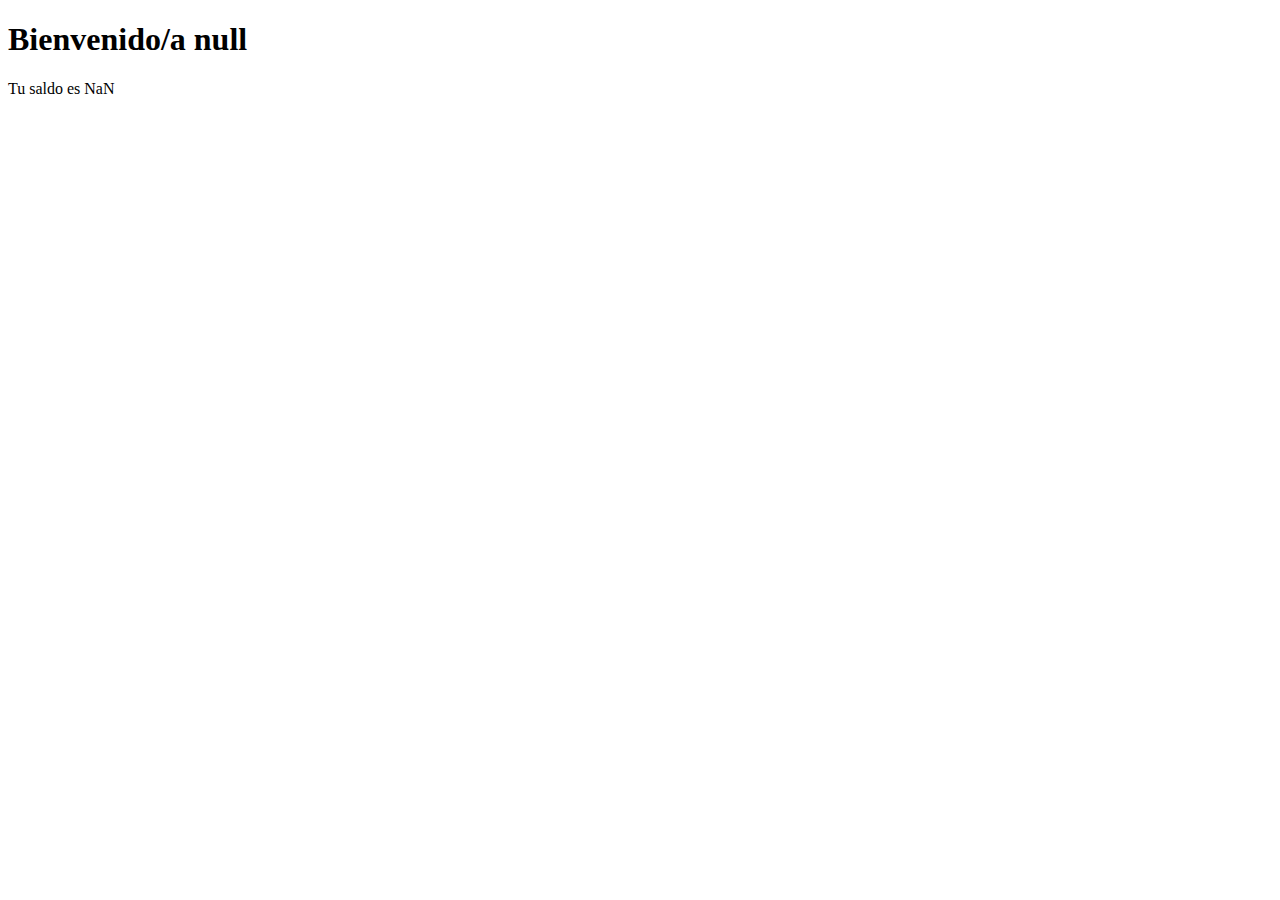
==== index.html @ 1b0e47ba "feat: Login funcional añadido" ====
<!DOCTYPE html>
<html lang="es">
<head>
    <meta charset="UTF-8">
    <meta http-equiv="X-UA-Compatible" content="IE=edge">
    <meta name="viewport" content="width=device-width, initial-scale=1.0">
    <link rel="stylesheet" href="./css/style.css">
    <title>Banca en línea</title>
</head>
<body>
    <h1 id="bienvenida">Bienvenido/a</h1>
    <p id="tuSaldo">Tu saldo es</p>
    <script src="./js/index.js"></script>
</body>
</html>
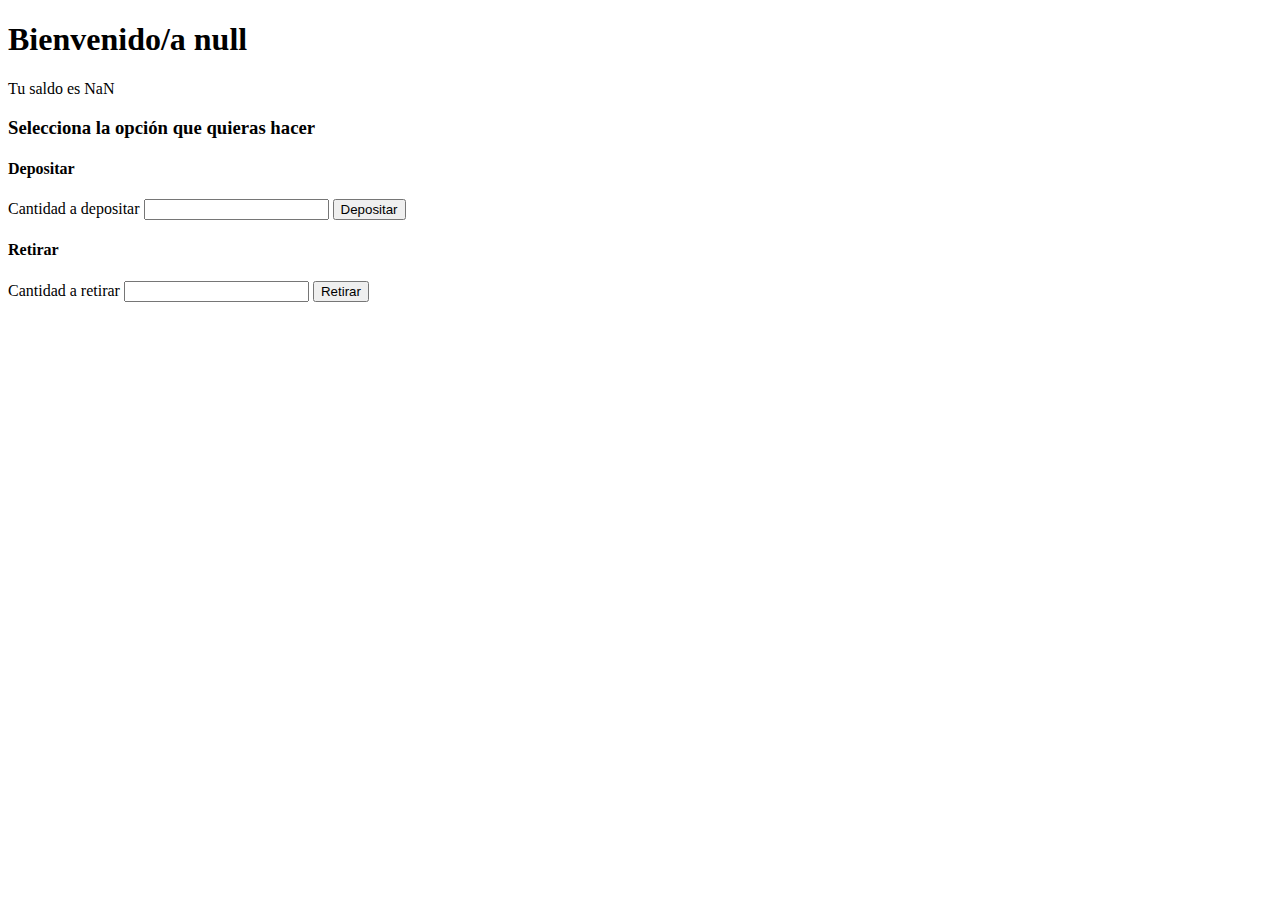
==== commit a0ad2f1f: "feat: Función depósitos añadida" ====
--- a/index.html
+++ b/index.html
@@ -10,6 +10,16 @@
 <body>
     <h1 id="bienvenida">Bienvenido/a</h1>
     <p id="tuSaldo">Tu saldo es</p>
+    <h3>Selecciona la opción que quieras hacer</h3>
+    <h4>Depositar</h4>
+    <label for="deposito">Cantidad a depositar</label>
+    <input type="number" id="deposito">
+    <button id="depositar">Depositar</button>
+    <h4>Retirar</h4>
+    <label for="retiro">Cantidad a retirar</label>
+    <input type="number" id="retiro">
+    <button id="retirar">Retirar</button>
+    
     <script src="./js/index.js"></script>
 </body>
 </html>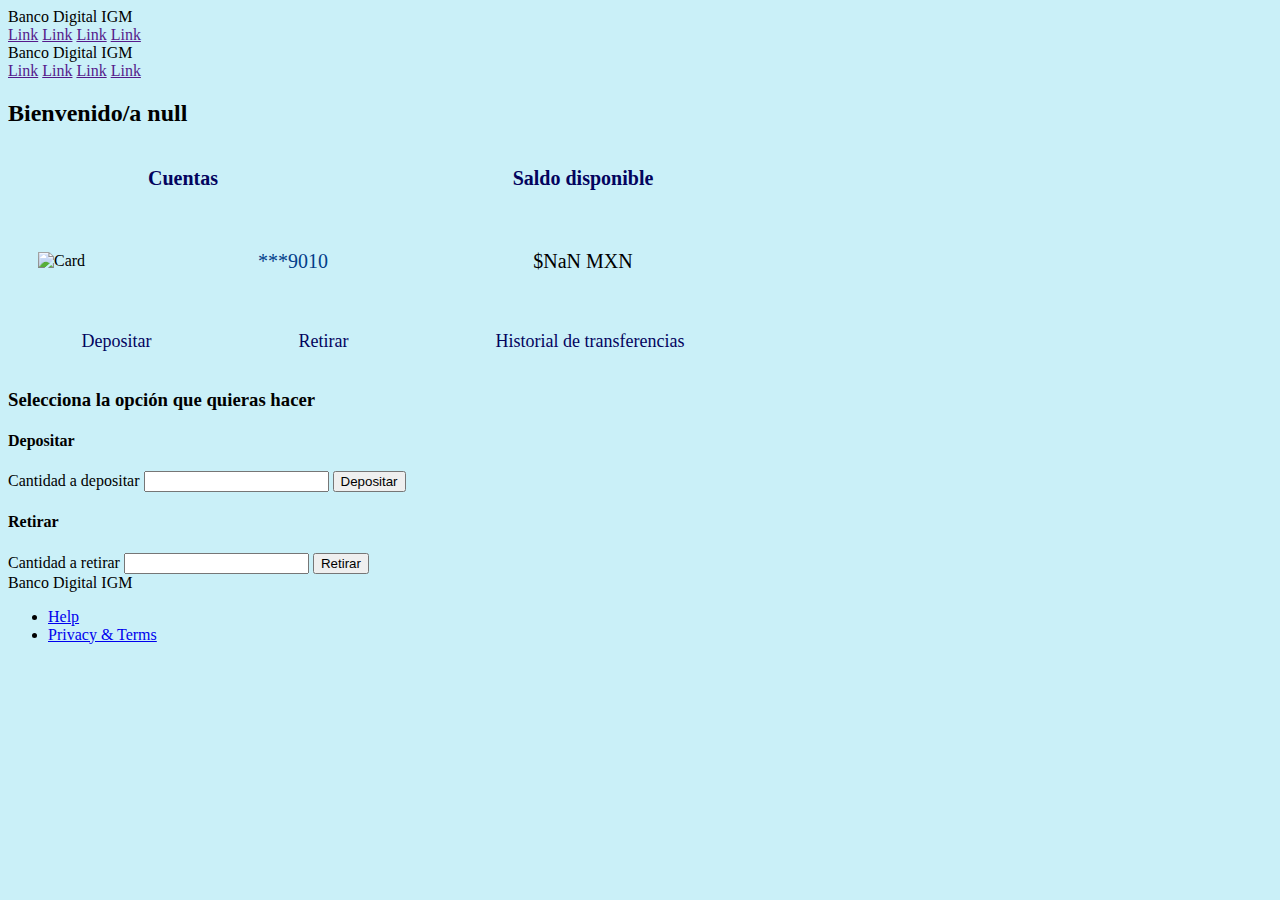
==== commit 1e7477a6: "feat: Estilos de tarjeta añadidos" ====
--- a/index.html
+++ b/index.html
@@ -4,21 +4,79 @@
     <meta charset="UTF-8">
     <meta http-equiv="X-UA-Compatible" content="IE=edge">
     <meta name="viewport" content="width=device-width, initial-scale=1.0">
+    <link rel="stylesheet" href="https://fonts.googleapis.com/icon?family=Material+Icons">
+    <link rel="stylesheet" href="https://code.getmdl.io/1.3.0/material.indigo-pink.min.css">
+    <script defer src="https://code.getmdl.io/1.3.0/material.min.js"></script>
     <link rel="stylesheet" href="./css/style.css">
-    <title>Banca en línea</title>
+    <title>Banco Digital IGM</title>
 </head>
 <body>
-    <h1 id="bienvenida">Bienvenido/a</h1>
-    <p id="tuSaldo">Tu saldo es</p>
-    <h3>Selecciona la opción que quieras hacer</h3>
-    <h4>Depositar</h4>
-    <label for="deposito">Cantidad a depositar</label>
-    <input type="number" id="deposito">
-    <button id="depositar">Depositar</button>
-    <h4>Retirar</h4>
-    <label for="retiro">Cantidad a retirar</label>
-    <input type="number" id="retiro">
-    <button id="retirar">Retirar</button>
+    <!-- Always shows a header, even in smaller screens. -->
+<div class="mdl-layout mdl-js-layout mdl-layout--fixed-header">
+    <header class="mdl-layout__header">
+      <div class="mdl-layout__header-row">
+        <!-- Title -->
+        <span class="mdl-layout-title">Banco Digital IGM</span>
+        <!-- Add spacer, to align navigation to the right -->
+        <div class="mdl-layout-spacer"></div>
+        <!-- Navigation. We hide it in small screens. -->
+        <nav class="mdl-navigation mdl-layout--large-screen-only">
+          <a class="mdl-navigation__link" href="">Link</a>
+          <a class="mdl-navigation__link" href="">Link</a>
+          <a class="mdl-navigation__link" href="">Link</a>
+          <a class="mdl-navigation__link" href="">Link</a>
+        </nav>
+      </div>
+    </header>
+    <div class="mdl-layout__drawer">
+      <span class="mdl-layout-title">Banco Digital IGM</span>
+      <nav class="mdl-navigation">
+        <a class="mdl-navigation__link" href="">Link</a>
+        <a class="mdl-navigation__link" href="">Link</a>
+        <a class="mdl-navigation__link" href="">Link</a>
+        <a class="mdl-navigation__link" href="">Link</a>
+      </nav>
+    </div>
+    <main class="mdl-layout__content">
+      <div class="page-content">
+        <h2 id="bienvenida">Bienvenido/a</h2>
+        <div class="mdl-card mdl-shadow--2dp">
+            <div class="debit-card">
+                <p class="card-titles">Cuentas</p>
+                <p class="card-titles">Saldo disponible</p>
+                <div class="card-image-container">
+                    <img class="card-image" src="https://www.visa.com.vi/dam/VCOM/regional/lac/ENG/Default/Pay%20With%20Visa/Find%20a%20Card/Debit%20Cards/Debit%20Classic/visaclassicdebit-400x225.jpg" alt="Card">
+                    <p class="card-details">***9010</p>
+                </div>
+                <p id="tuSaldo">Tu saldo es</p>
+            </div>
+            <div class="text-action">
+                <p>Depositar</p>
+                <p>Retirar</p>
+                <p>Historial de transferencias</p>
+            </div>
+        </div>
+        <h3>Selecciona la opción que quieras hacer</h3>
+        <h4>Depositar</h4>
+        <label for="deposito">Cantidad a depositar</label>
+        <input type="number" id="deposito">
+        <button id="depositar">Depositar</button>
+        <h4>Retirar</h4>
+        <label for="retiro">Cantidad a retirar</label>
+        <input type="number" id="retiro">
+        <button id="retirar">Retirar</button>
+      </div>
+    </main>
+    <footer class="mdl-mini-footer">
+        <div class="mdl-mini-footer__left-section">
+          <div class="mdl-logo">Banco Digital IGM</div>
+          <ul class="mdl-mini-footer__link-list">
+            <li><a href="#">Help</a></li>
+            <li><a href="#">Privacy & Terms</a></li>
+          </ul>
+        </div>
+      </footer>
+  </div>
     
     <script src="./js/index.js"></script>
 </body>
--- a/css/style.css
+++ b/css/style.css
@@ -0,0 +1,59 @@
+body{
+    background-color: #caf0f8;
+}
+
+.mdl-card{
+    width: max-content;
+    height: max-content;
+}
+
+.debit-card{
+    display: grid;
+    grid-template-columns: repeat(2, 350px);
+    width: max-content;
+    height: max-content;
+    align-items: center;
+    justify-items: center;
+    column-gap: 50px;
+    row-gap: 20px;
+}
+
+.card-titles{
+    color: #03045e;
+    font-weight: bold
+}
+
+.card-details{
+    color: #023e8a;
+}
+
+.card-details:hover{
+    cursor: pointer;
+    text-decoration: underline;
+}
+
+.card-image-container{
+    display: flex;
+    align-items: center;
+}
+
+.card-image{
+    width: 220px;
+    height: fit-content;
+}
+
+.debit-card p{
+    font-size: 20px;
+}
+
+.text-action{
+    margin-top: 20px;
+    font-size: 18px !important;
+    display: flex;
+    justify-content: space-around;
+    color: #03045e;
+}
+
+.text-action p:hover{
+    cursor: pointer;
+}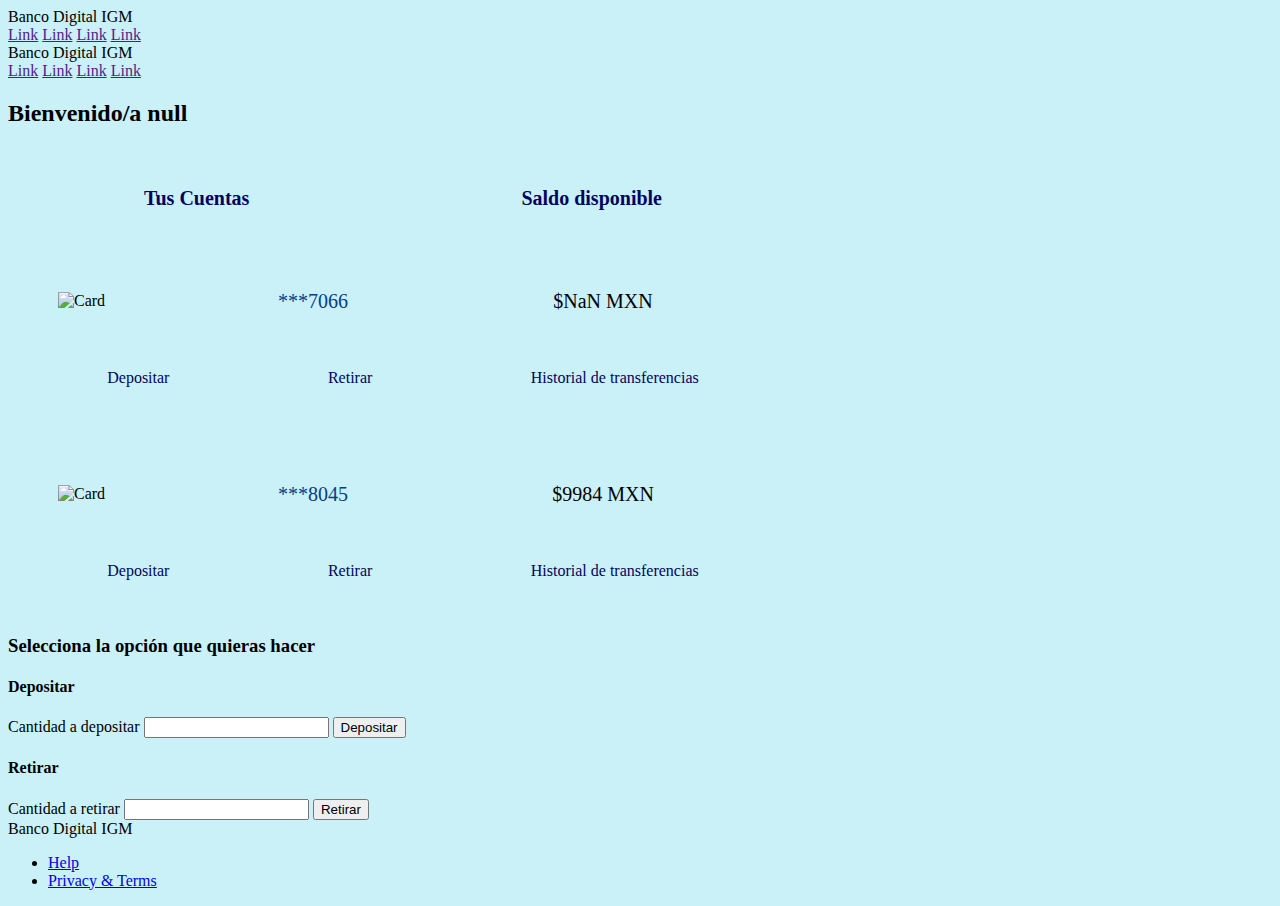
==== commit eaffb4f0: "feat: Estilos añadidos para múltiples tarjetas" ====
--- a/index.html
+++ b/index.html
@@ -40,21 +40,40 @@
     <main class="mdl-layout__content">
       <div class="page-content">
         <h2 id="bienvenida">Bienvenido/a</h2>
-        <div class="mdl-card mdl-shadow--2dp">
-            <div class="debit-card">
-                <p class="card-titles">Cuentas</p>
+        <div class="mdl-card mdl-shadow--2dp cards-container">
+            <div class="cards-container-titles">
+                <p class="card-titles">Tus Cuentas</p>
                 <p class="card-titles">Saldo disponible</p>
-                <div class="card-image-container">
-                    <img class="card-image" src="https://www.visa.com.vi/dam/VCOM/regional/lac/ENG/Default/Pay%20With%20Visa/Find%20a%20Card/Debit%20Cards/Debit%20Classic/visaclassicdebit-400x225.jpg" alt="Card">
-                    <p class="card-details">***9010</p>
+            </div>
+            <div class="mdl-card mdl-shadow--2dp single-card-container">
+                <div class="debit-card">
+                    <div class="card-image-container">
+                        <img class="card-image" src="https://www.visa.com.vi/dam/VCOM/regional/lac/ENG/Default/Pay%20With%20Visa/Find%20a%20Card/Debit%20Cards/Debit%20Classic/visaclassicdebit-400x225.jpg" alt="Card">
+                        <p class="card-details">***7066</p>
+                    </div>
+                    <p id="tuSaldo">Tu saldo aquí</p>
                 </div>
-                <p id="tuSaldo">Tu saldo es</p>
+                <div class="text-action">
+                    <p>Depositar</p>
+                    <p>Retirar</p>
+                    <p>Historial de transferencias</p>
+                </div>
             </div>
-            <div class="text-action">
-                <p>Depositar</p>
-                <p>Retirar</p>
-                <p>Historial de transferencias</p>
+            <div class="mdl-card mdl-shadow--2dp single-card-container">
+                <div class="debit-card">
+                    <div class="card-image-container">
+                        <img class="card-image" src="https://www.visa.com.vi/dam/VCOM/regional/lac/ENG/Default/Pay%20With%20Visa/Find%20a%20Card/Debit%20Cards/Debit%20Classic/visaclassicdebit-400x225.jpg" alt="Card">
+                        <p class="card-details">***8045</p>
+                    </div>
+                    <p id="tuSaldo2">$9984 MXN</p>
+                </div>
+                <div class="text-action">
+                    <p>Depositar</p>
+                    <p>Retirar</p>
+                    <p>Historial de transferencias</p>
+                </div>
             </div>
+
         </div>
         <h3>Selecciona la opción que quieras hacer</h3>
         <h4>Depositar</h4>
--- a/css/style.css
+++ b/css/style.css
@@ -5,6 +5,17 @@
 .mdl-card{
     width: max-content;
     height: max-content;
+}
+
+.cards-container{
+    padding-top: 20px;
+    display: flex;
+    flex-direction: column;
+}
+
+.cards-container-titles{
+    display: flex;
+    justify-content: space-around;
 }
 
 .debit-card{
@@ -20,7 +31,7 @@
 
 .card-titles{
     color: #03045e;
-    font-weight: bold
+    font-weight: bold;
 }
 
 .card-details{
@@ -42,18 +53,27 @@
     height: fit-content;
 }
 
-.debit-card p{
+.single-card-container{
+    margin: 20px;
+    padding-top: 20px;
+}
+
+.cards-container p{
     font-size: 20px;
 }
 
 .text-action{
     margin-top: 20px;
-    font-size: 18px !important;
     display: flex;
     justify-content: space-around;
     color: #03045e;
 }
 
+.text-action p{
+    font-size: 16px !important;
+}
+
 .text-action p:hover{
     cursor: pointer;
+    text-decoration: underline;
 }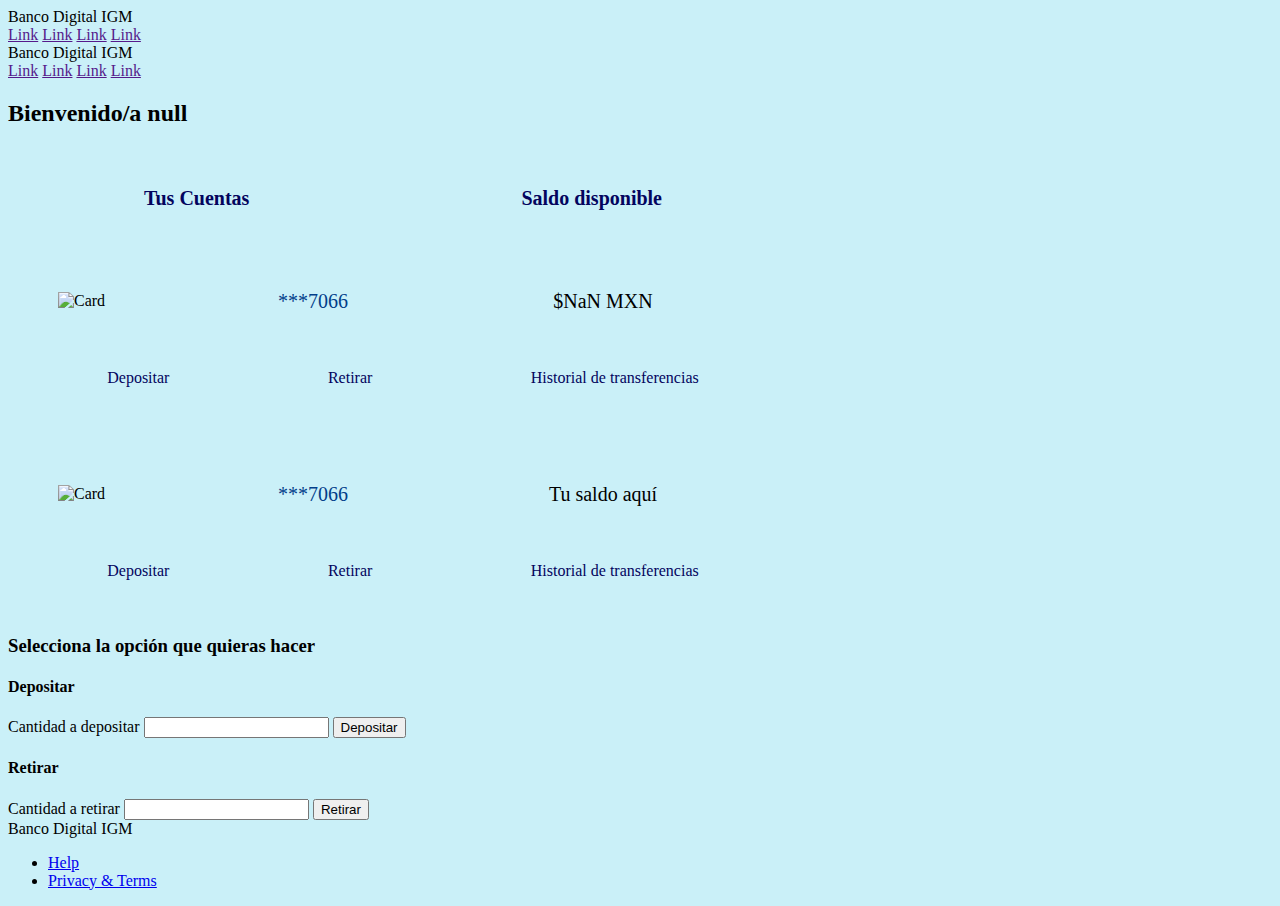
==== commit b3331297: "feat: Cuadro desplegable añadido" ====
--- a/index.html
+++ b/index.html
@@ -53,24 +53,35 @@
                     </div>
                     <p id="tuSaldo">Tu saldo aquí</p>
                 </div>
-                <div class="text-action">
-                    <p>Depositar</p>
-                    <p>Retirar</p>
-                    <p>Historial de transferencias</p>
+                <div class="text-action-container">
+                    <p class="text-action">Depositar</p>
+                    <p class="text-action">Retirar</p>
+                    <p class="text-action">Historial de transferencias</p>
+                </div>
+                <div class="action-form" id="desplegar">
+                    <p>Monto:</p>
+                    <div class="mdl-textfield mdl-js-textfield">
+                        <input class="mdl-textfield__input" type="text" pattern="-?[0-9]*(\.[0-9]+)?" id="deposito">
+                        <label class="mdl-textfield__label" for="deposito">Ingresa tu cantidad</label>
+                        <span class="mdl-textfield__error">Debes ingresar un número</span>
+                    </div>
                 </div>
             </div>
             <div class="mdl-card mdl-shadow--2dp single-card-container">
                 <div class="debit-card">
                     <div class="card-image-container">
                         <img class="card-image" src="https://www.visa.com.vi/dam/VCOM/regional/lac/ENG/Default/Pay%20With%20Visa/Find%20a%20Card/Debit%20Cards/Debit%20Classic/visaclassicdebit-400x225.jpg" alt="Card">
-                        <p class="card-details">***8045</p>
+                        <p class="card-details">***7066</p>
                     </div>
-                    <p id="tuSaldo2">$9984 MXN</p>
+                    <p id="tuSaldo">Tu saldo aquí</p>
                 </div>
-                <div class="text-action">
-                    <p>Depositar</p>
-                    <p>Retirar</p>
-                    <p>Historial de transferencias</p>
+                <div class="text-action-container">
+                    <p class="text-action">Depositar</p>
+                    <p class="text-action">Retirar</p>
+                    <p class="text-action">Historial de transferencias</p>
+                </div>
+                <div class="action-form">
+                    Magia
                 </div>
             </div>
 
--- a/css/style.css
+++ b/css/style.css
@@ -62,18 +62,29 @@
     font-size: 20px;
 }
 
-.text-action{
+.text-action-container{
     margin-top: 20px;
     display: flex;
     justify-content: space-around;
     color: #03045e;
 }
 
-.text-action p{
+.text-action{
     font-size: 16px !important;
 }
 
-.text-action p:hover{
+.text-action:hover{
     cursor: pointer;
     text-decoration: underline;
+}
+
+.action-form{
+    display: none;
+    flex-direction: row;
+    align-items: center;
+    justify-content: space-evenly;
+}
+
+.action-form p{
+    margin: 0;
 }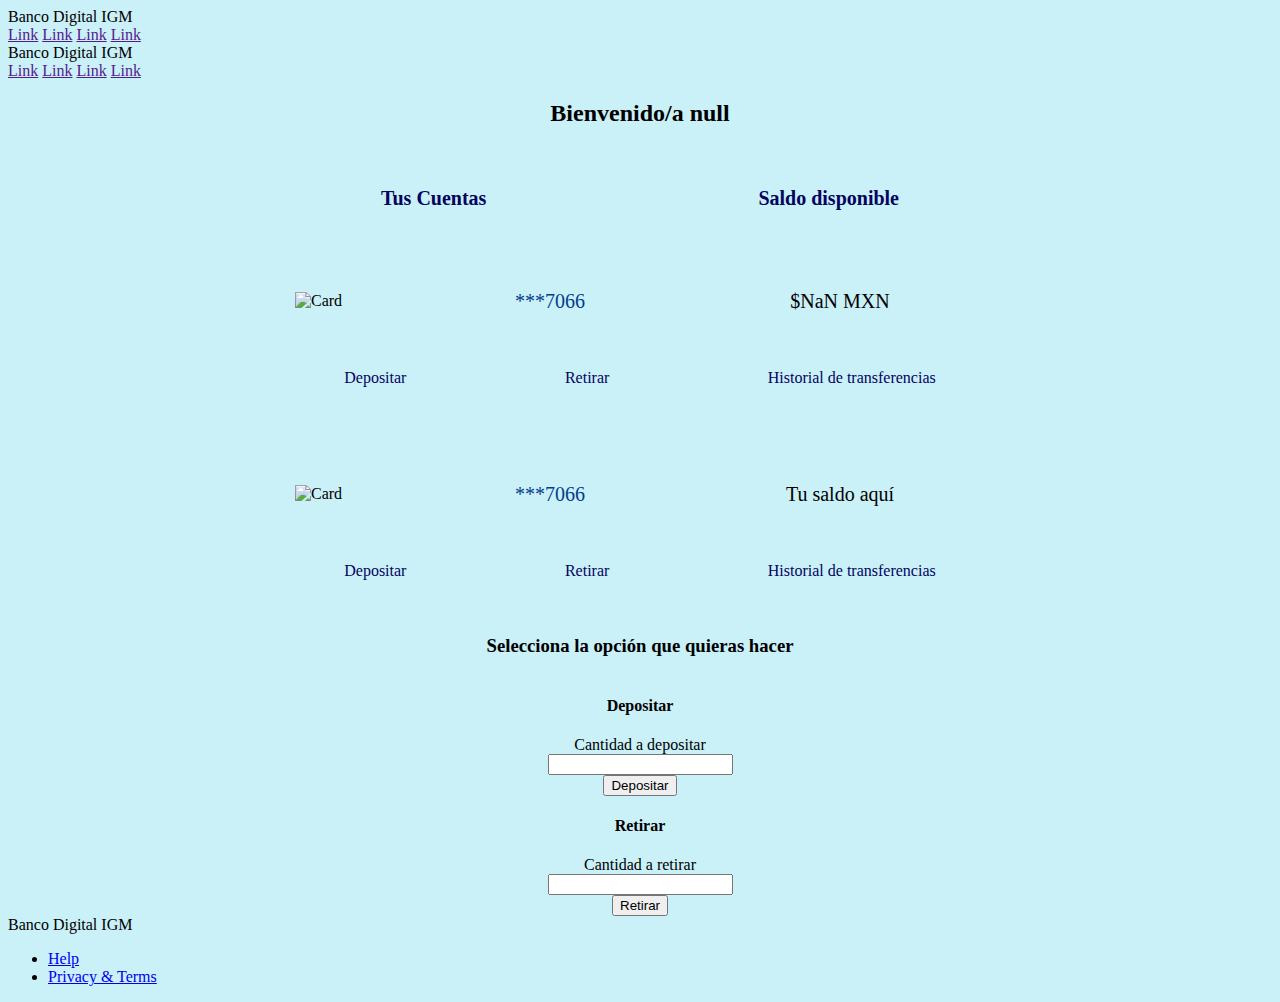
==== commit ebb4e3b8: "feat: Botones de Depósito, Retiro e Historial añadidos" ====
--- a/index.html
+++ b/index.html
@@ -54,18 +54,44 @@
                     <p id="tuSaldo">Tu saldo aquí</p>
                 </div>
                 <div class="text-action-container">
-                    <p class="text-action">Depositar</p>
-                    <p class="text-action">Retirar</p>
-                    <p class="text-action">Historial de transferencias</p>
+                    <p class="text-action" id="textDepositar">Depositar</p>
+                    <p class="text-action" id="textRetirar">Retirar</p>
+                    <p class="text-action" id="textHistorial">Historial de transferencias</p>
                 </div>
-                <div class="action-form" id="desplegar">
+                <div class="mdl-card mdl-shadow--2dp action-form" id="desplegarDeposito">
                     <p>Monto:</p>
                     <div class="mdl-textfield mdl-js-textfield">
                         <input class="mdl-textfield__input" type="text" pattern="-?[0-9]*(\.[0-9]+)?" id="deposito">
-                        <label class="mdl-textfield__label" for="deposito">Ingresa tu cantidad</label>
+                        <label class="mdl-textfield__label" for="deposito">Ingresa el monto de la operación</label>
                         <span class="mdl-textfield__error">Debes ingresar un número</span>
                     </div>
+                    <button class="mdl-button mdl-js-button mdl-button--raised mdl-button--colored" id="depositar">
+                        Depositar
+                    </button>
+                    <button class="mdl-button mdl-js-button mdl-button--raised mdl-button--accent" id="cancelarDeposito">
+                        Cancelar
+                    </button>
                 </div>
+                <div class="mdl-card mdl-shadow--2dp action-form" id="desplegarRetiro">
+                  <p>Monto:</p>
+                  <div class="mdl-textfield mdl-js-textfield">
+                      <input class="mdl-textfield__input" type="text" pattern="-?[0-9]*(\.[0-9]+)?" id="retiro">
+                      <label class="mdl-textfield__label" for="deposito">Ingresa el monto de la operación</label>
+                      <span class="mdl-textfield__error">Debes ingresar un número</span>
+                  </div>
+                  <button class="mdl-button mdl-js-button mdl-button--raised mdl-button--colored" id="retirar">
+                      Retirar
+                  </button>
+                  <button class="mdl-button mdl-js-button mdl-button--raised mdl-button--accent" id="cancelarRetiro">
+                      Cancelar
+                  </button>
+              </div>
+              <div class="mdl-card mdl-shadow--2dp historial" id="desplegarHistorial">
+                  <p class="historial-titles">Descripción</p>
+                  <p class="historial-titles">Fecha y hora</p>
+                  <p class="historial-titles" id="montoHistorial">Monto</p>
+                  <p id="noHistorial">No hay transferencias por mostrar.</p>
+              </div>
             </div>
             <div class="mdl-card mdl-shadow--2dp single-card-container">
                 <div class="debit-card">
--- a/css/style.css
+++ b/css/style.css
@@ -1,5 +1,11 @@
 body{
     background-color: #caf0f8;
+}
+
+.page-content{
+    display: flex;
+    flex-direction: column;
+    align-items: center;
 }
 
 .mdl-card{
@@ -83,8 +89,39 @@
     flex-direction: row;
     align-items: center;
     justify-content: space-evenly;
+    width: 100%;
+    height: 100px;
+    min-height: 0;
 }
 
 .action-form p{
     margin: 0;
+}
+
+.historial{
+    display: none;
+    grid-template-columns: repeat(3, auto);
+    width: 100%;
+    align-items: center;
+    justify-content: space-around;
+    justify-items: center;
+    min-height: 0;
+    padding-top: 10px;
+}
+
+.historial p{
+    font-size: 16px;
+}
+
+.historial-titles{
+    color: #03045e;
+    font-size: 18px !important;
+}
+
+.historial-show{
+    display: grid;
+}
+
+.bold-text{
+    font-weight: bold;
 }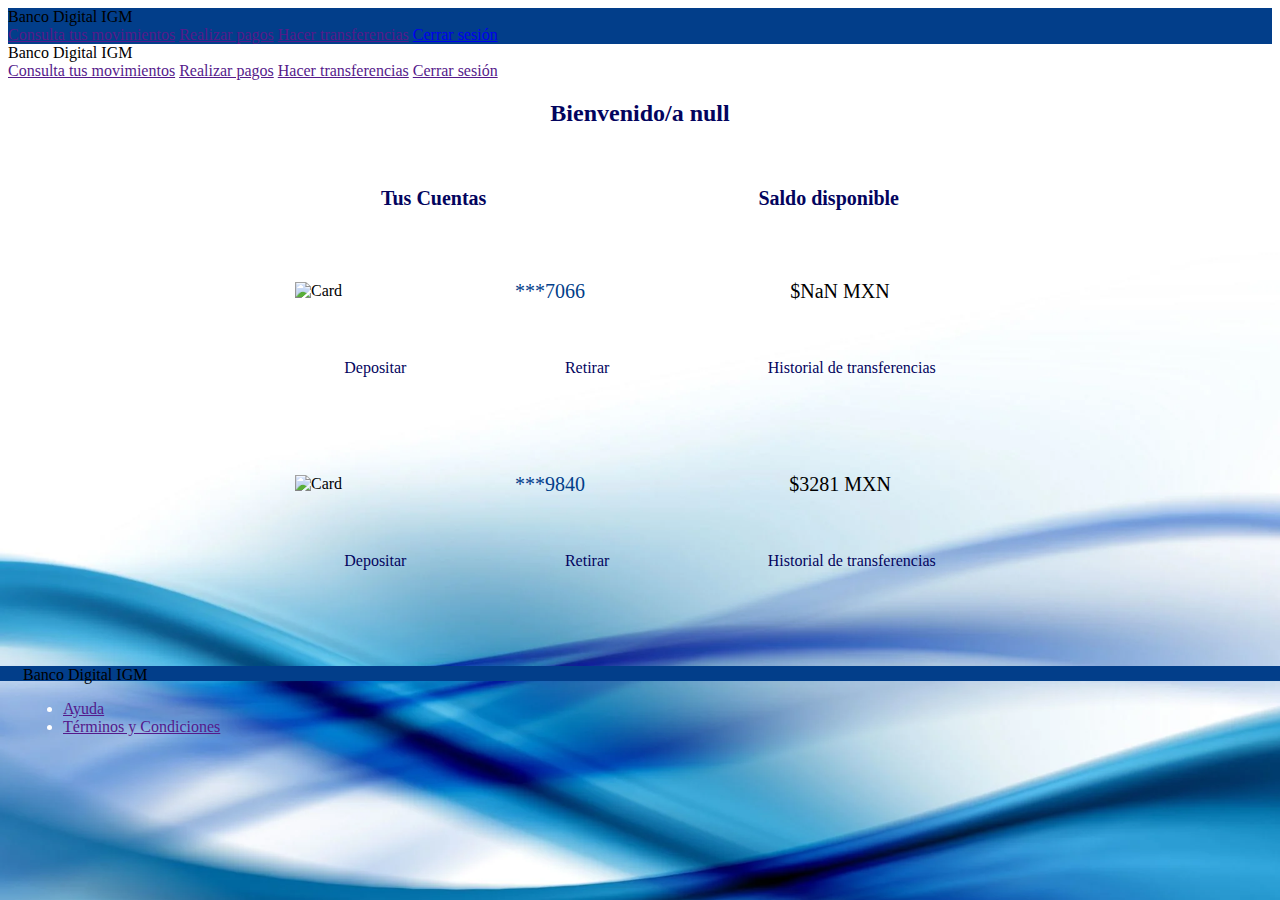
==== commit 4821458b: "Estilos de login y footer cambiados" ====
--- a/index.html
+++ b/index.html
@@ -21,20 +21,20 @@
         <div class="mdl-layout-spacer"></div>
         <!-- Navigation. We hide it in small screens. -->
         <nav class="mdl-navigation mdl-layout--large-screen-only">
-          <a class="mdl-navigation__link" href="">Link</a>
-          <a class="mdl-navigation__link" href="">Link</a>
-          <a class="mdl-navigation__link" href="">Link</a>
-          <a class="mdl-navigation__link" href="">Link</a>
+          <a class="mdl-navigation__link" href="">Consulta tus movimientos</a>
+          <a class="mdl-navigation__link" href="">Realizar pagos</a>
+          <a class="mdl-navigation__link" href="">Hacer transferencias</a>
+          <a class="mdl-navigation__link" href="login.html">Cerrar sesión</a>
         </nav>
       </div>
     </header>
     <div class="mdl-layout__drawer">
       <span class="mdl-layout-title">Banco Digital IGM</span>
       <nav class="mdl-navigation">
-        <a class="mdl-navigation__link" href="">Link</a>
-        <a class="mdl-navigation__link" href="">Link</a>
-        <a class="mdl-navigation__link" href="">Link</a>
-        <a class="mdl-navigation__link" href="">Link</a>
+        <a class="mdl-navigation__link" href="">Consulta tus movimientos</a>
+        <a class="mdl-navigation__link" href="">Realizar pagos</a>
+        <a class="mdl-navigation__link" href="">Hacer transferencias</a>
+        <a class="mdl-navigation__link" href="">Cerrar sesión</a>
       </nav>
     </div>
     <main class="mdl-layout__content">
@@ -94,44 +94,66 @@
               </div>
             </div>
             <div class="mdl-card mdl-shadow--2dp single-card-container">
-                <div class="debit-card">
-                    <div class="card-image-container">
-                        <img class="card-image" src="https://www.visa.com.vi/dam/VCOM/regional/lac/ENG/Default/Pay%20With%20Visa/Find%20a%20Card/Debit%20Cards/Debit%20Classic/visaclassicdebit-400x225.jpg" alt="Card">
-                        <p class="card-details">***7066</p>
-                    </div>
-                    <p id="tuSaldo">Tu saldo aquí</p>
+              <div class="debit-card">
+                  <div class="card-image-container">
+                      <img class="card-image" src="https://www.visa.com.vi/dam/VCOM/regional/lac/ENG/Default/Pay%20With%20Visa/Find%20a%20Card/Debit%20Cards/Debit%20Classic/visaclassicdebit-400x225.jpg" alt="Card">
+                      <p class="card-details">***9840</p>
+                  </div>
+                  <p id="tuSaldo">$3281 MXN</p>
+              </div>
+              <div class="text-action-container">
+                  <p class="text-action" id="textDepositar">Depositar</p>
+                  <p class="text-action" id="textRetirar">Retirar</p>
+                  <p class="text-action" id="textHistorial">Historial de transferencias</p>
+              </div>
+              <div class="mdl-card mdl-shadow--2dp action-form" id="desplegarDeposito">
+                  <p>Monto:</p>
+                  <div class="mdl-textfield mdl-js-textfield">
+                      <input class="mdl-textfield__input" type="text" pattern="-?[0-9]*(\.[0-9]+)?" id="deposito">
+                      <label class="mdl-textfield__label" for="deposito">Ingresa el monto de la operación</label>
+                      <span class="mdl-textfield__error">Debes ingresar un número</span>
+                  </div>
+                  <button class="mdl-button mdl-js-button mdl-button--raised mdl-button--colored" id="depositar">
+                      Depositar
+                  </button>
+                  <button class="mdl-button mdl-js-button mdl-button--raised mdl-button--accent" id="cancelarDeposito">
+                      Cancelar
+                  </button>
+              </div>
+              <div class="mdl-card mdl-shadow--2dp action-form" id="desplegarRetiro">
+                <p>Monto:</p>
+                <div class="mdl-textfield mdl-js-textfield">
+                    <input class="mdl-textfield__input" type="text" pattern="-?[0-9]*(\.[0-9]+)?" id="retiro">
+                    <label class="mdl-textfield__label" for="deposito">Ingresa el monto de la operación</label>
+                    <span class="mdl-textfield__error">Debes ingresar un número</span>
                 </div>
-                <div class="text-action-container">
-                    <p class="text-action">Depositar</p>
-                    <p class="text-action">Retirar</p>
-                    <p class="text-action">Historial de transferencias</p>
-                </div>
-                <div class="action-form">
-                    Magia
-                </div>
+                <button class="mdl-button mdl-js-button mdl-button--raised mdl-button--colored" id="retirar">
+                    Retirar
+                </button>
+                <button class="mdl-button mdl-js-button mdl-button--raised mdl-button--accent" id="cancelarRetiro">
+                    Cancelar
+                </button>
             </div>
-
+            <div class="mdl-card mdl-shadow--2dp historial" id="desplegarHistorial">
+                <p class="historial-titles">Descripción</p>
+                <p class="historial-titles">Fecha y hora</p>
+                <p class="historial-titles" id="montoHistorial">Monto</p>
+                <p id="noHistorial">No hay transferencias por mostrar.</p>
+            </div>
         </div>
-        <h3>Selecciona la opción que quieras hacer</h3>
-        <h4>Depositar</h4>
-        <label for="deposito">Cantidad a depositar</label>
-        <input type="number" id="deposito">
-        <button id="depositar">Depositar</button>
-        <h4>Retirar</h4>
-        <label for="retiro">Cantidad a retirar</label>
-        <input type="number" id="retiro">
-        <button id="retirar">Retirar</button>
       </div>
-    </main>
-    <footer class="mdl-mini-footer">
+      <footer class="mdl-mini-footer">
         <div class="mdl-mini-footer__left-section">
           <div class="mdl-logo">Banco Digital IGM</div>
-          <ul class="mdl-mini-footer__link-list">
-            <li><a href="#">Help</a></li>
-            <li><a href="#">Privacy & Terms</a></li>
+        </div>
+        <div class="mdl-mini-footer__right-section">
+          <ul class="mdl-mini-footer__link-list" style="color: white;">
+            <li><a href="">Ayuda</a></li>
+            <li><a href="">Términos y Condiciones</a></li>
           </ul>
         </div>
       </footer>
+    </main>
   </div>
     
     <script src="./js/index.js"></script>
--- a/css/style.css
+++ b/css/style.css
@@ -1,5 +1,16 @@
 body{
     background-color: #caf0f8;
+    background-image: url('../assets/background.webp');
+    background-repeat: no-repeat;
+    background-size: 1600px;
+}
+
+.mdl-layout__header{
+    background-color: #023e8a;
+}
+
+h2{
+    color: #03045e;
 }
 
 .page-content{
@@ -17,6 +28,7 @@
     padding-top: 20px;
     display: flex;
     flex-direction: column;
+    margin-bottom: 50px;
 }
 
 .cards-container-titles{
@@ -60,7 +72,7 @@
 }
 
 .single-card-container{
-    margin: 20px;
+    margin: 10px 20px 30px 20px;
     padding-top: 20px;
 }
 
@@ -124,4 +136,15 @@
 
 .bold-text{
     font-weight: bold;
+}
+
+.mdl-mini-footer{
+    background-color: #023e8a;
+    height: 15px;
+    align-content: space-around;
+    padding-left: 30px;
+}
+
+footer{
+    width: 100%;
 }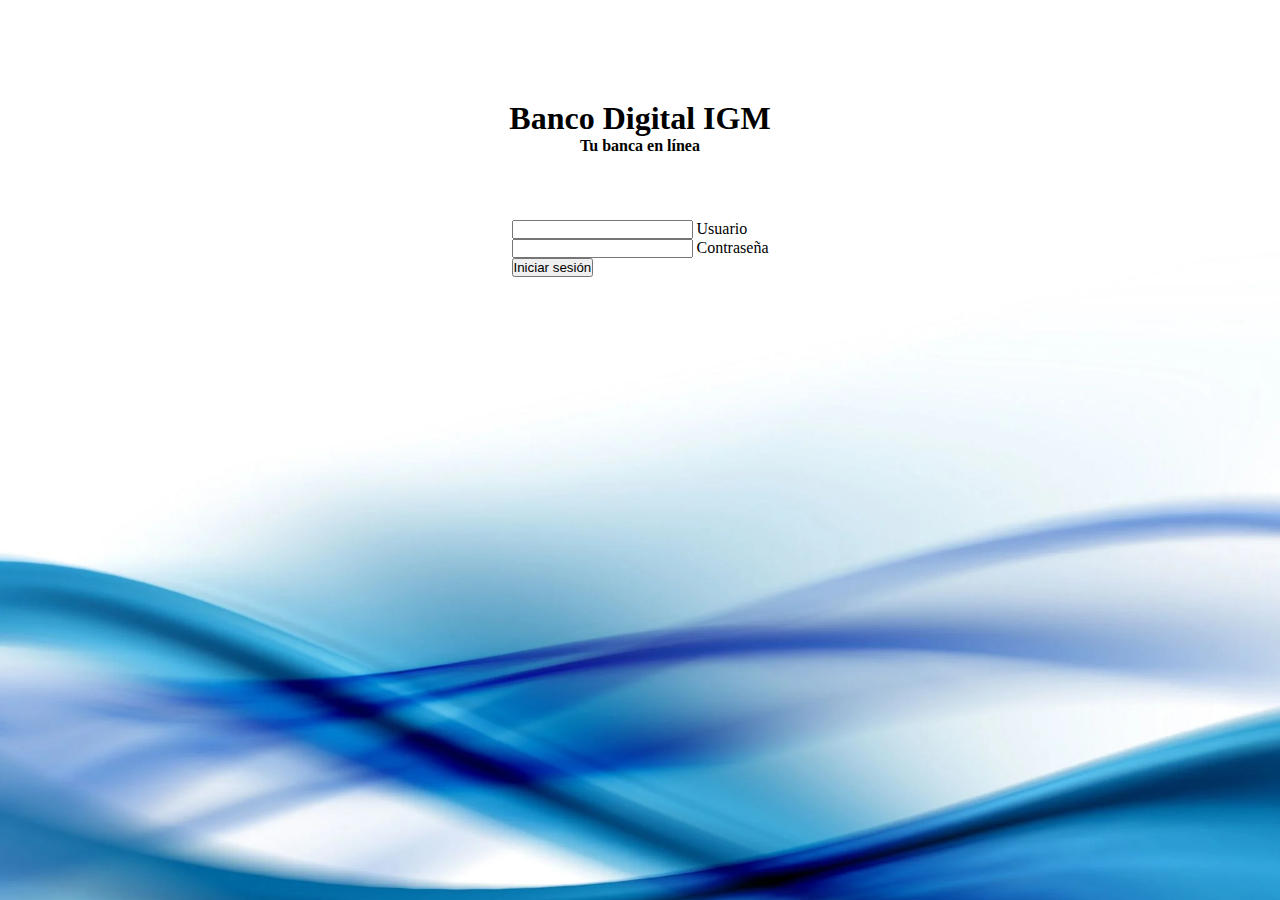
==== commit eb01b981: "feat: Nombres de archivos cambiados" ====
--- a/index.html
+++ b/index.html
@@ -7,155 +7,25 @@
     <link rel="stylesheet" href="https://fonts.googleapis.com/icon?family=Material+Icons">
     <link rel="stylesheet" href="https://code.getmdl.io/1.3.0/material.indigo-pink.min.css">
     <script defer src="https://code.getmdl.io/1.3.0/material.min.js"></script>
-    <link rel="stylesheet" href="./css/style.css">
+    <link rel="stylesheet" href="./css/login.css">
     <title>Banco Digital IGM</title>
 </head>
 <body>
-    <!-- Always shows a header, even in smaller screens. -->
-<div class="mdl-layout mdl-js-layout mdl-layout--fixed-header">
-    <header class="mdl-layout__header">
-      <div class="mdl-layout__header-row">
-        <!-- Title -->
-        <span class="mdl-layout-title">Banco Digital IGM</span>
-        <!-- Add spacer, to align navigation to the right -->
-        <div class="mdl-layout-spacer"></div>
-        <!-- Navigation. We hide it in small screens. -->
-        <nav class="mdl-navigation mdl-layout--large-screen-only">
-          <a class="mdl-navigation__link" href="">Consulta tus movimientos</a>
-          <a class="mdl-navigation__link" href="">Realizar pagos</a>
-          <a class="mdl-navigation__link" href="">Hacer transferencias</a>
-          <a class="mdl-navigation__link" href="login.html">Cerrar sesión</a>
-        </nav>
-      </div>
-    </header>
-    <div class="mdl-layout__drawer">
-      <span class="mdl-layout-title">Banco Digital IGM</span>
-      <nav class="mdl-navigation">
-        <a class="mdl-navigation__link" href="">Consulta tus movimientos</a>
-        <a class="mdl-navigation__link" href="">Realizar pagos</a>
-        <a class="mdl-navigation__link" href="">Hacer transferencias</a>
-        <a class="mdl-navigation__link" href="">Cerrar sesión</a>
-      </nav>
+    <h1>Banco Digital IGM</h1>
+    <h4>Tu banca en línea</h4>
+    <div class="mdl-card mdl-shadow--2dp">
+    <div class="mdl-textfield mdl-js-textfield">
+        <input class="mdl-textfield__input" type="text" id="user">
+        <label class="mdl-textfield__label" for="user">Usuario</label>
     </div>
-    <main class="mdl-layout__content">
-      <div class="page-content">
-        <h2 id="bienvenida">Bienvenido/a</h2>
-        <div class="mdl-card mdl-shadow--2dp cards-container">
-            <div class="cards-container-titles">
-                <p class="card-titles">Tus Cuentas</p>
-                <p class="card-titles">Saldo disponible</p>
-            </div>
-            <div class="mdl-card mdl-shadow--2dp single-card-container">
-                <div class="debit-card">
-                    <div class="card-image-container">
-                        <img class="card-image" src="https://www.visa.com.vi/dam/VCOM/regional/lac/ENG/Default/Pay%20With%20Visa/Find%20a%20Card/Debit%20Cards/Debit%20Classic/visaclassicdebit-400x225.jpg" alt="Card">
-                        <p class="card-details">***7066</p>
-                    </div>
-                    <p id="tuSaldo">Tu saldo aquí</p>
-                </div>
-                <div class="text-action-container">
-                    <p class="text-action" id="textDepositar">Depositar</p>
-                    <p class="text-action" id="textRetirar">Retirar</p>
-                    <p class="text-action" id="textHistorial">Historial de transferencias</p>
-                </div>
-                <div class="mdl-card mdl-shadow--2dp action-form" id="desplegarDeposito">
-                    <p>Monto:</p>
-                    <div class="mdl-textfield mdl-js-textfield">
-                        <input class="mdl-textfield__input" type="text" pattern="-?[0-9]*(\.[0-9]+)?" id="deposito">
-                        <label class="mdl-textfield__label" for="deposito">Ingresa el monto de la operación</label>
-                        <span class="mdl-textfield__error">Debes ingresar un número</span>
-                    </div>
-                    <button class="mdl-button mdl-js-button mdl-button--raised mdl-button--colored" id="depositar">
-                        Depositar
-                    </button>
-                    <button class="mdl-button mdl-js-button mdl-button--raised mdl-button--accent" id="cancelarDeposito">
-                        Cancelar
-                    </button>
-                </div>
-                <div class="mdl-card mdl-shadow--2dp action-form" id="desplegarRetiro">
-                  <p>Monto:</p>
-                  <div class="mdl-textfield mdl-js-textfield">
-                      <input class="mdl-textfield__input" type="text" pattern="-?[0-9]*(\.[0-9]+)?" id="retiro">
-                      <label class="mdl-textfield__label" for="deposito">Ingresa el monto de la operación</label>
-                      <span class="mdl-textfield__error">Debes ingresar un número</span>
-                  </div>
-                  <button class="mdl-button mdl-js-button mdl-button--raised mdl-button--colored" id="retirar">
-                      Retirar
-                  </button>
-                  <button class="mdl-button mdl-js-button mdl-button--raised mdl-button--accent" id="cancelarRetiro">
-                      Cancelar
-                  </button>
-              </div>
-              <div class="mdl-card mdl-shadow--2dp historial" id="desplegarHistorial">
-                  <p class="historial-titles">Descripción</p>
-                  <p class="historial-titles">Fecha y hora</p>
-                  <p class="historial-titles" id="montoHistorial">Monto</p>
-                  <p id="noHistorial">No hay transferencias por mostrar.</p>
-              </div>
-            </div>
-            <div class="mdl-card mdl-shadow--2dp single-card-container">
-              <div class="debit-card">
-                  <div class="card-image-container">
-                      <img class="card-image" src="https://www.visa.com.vi/dam/VCOM/regional/lac/ENG/Default/Pay%20With%20Visa/Find%20a%20Card/Debit%20Cards/Debit%20Classic/visaclassicdebit-400x225.jpg" alt="Card">
-                      <p class="card-details">***9840</p>
-                  </div>
-                  <p id="tuSaldo">$3281 MXN</p>
-              </div>
-              <div class="text-action-container">
-                  <p class="text-action" id="textDepositar">Depositar</p>
-                  <p class="text-action" id="textRetirar">Retirar</p>
-                  <p class="text-action" id="textHistorial">Historial de transferencias</p>
-              </div>
-              <div class="mdl-card mdl-shadow--2dp action-form" id="desplegarDeposito">
-                  <p>Monto:</p>
-                  <div class="mdl-textfield mdl-js-textfield">
-                      <input class="mdl-textfield__input" type="text" pattern="-?[0-9]*(\.[0-9]+)?" id="deposito">
-                      <label class="mdl-textfield__label" for="deposito">Ingresa el monto de la operación</label>
-                      <span class="mdl-textfield__error">Debes ingresar un número</span>
-                  </div>
-                  <button class="mdl-button mdl-js-button mdl-button--raised mdl-button--colored" id="depositar">
-                      Depositar
-                  </button>
-                  <button class="mdl-button mdl-js-button mdl-button--raised mdl-button--accent" id="cancelarDeposito">
-                      Cancelar
-                  </button>
-              </div>
-              <div class="mdl-card mdl-shadow--2dp action-form" id="desplegarRetiro">
-                <p>Monto:</p>
-                <div class="mdl-textfield mdl-js-textfield">
-                    <input class="mdl-textfield__input" type="text" pattern="-?[0-9]*(\.[0-9]+)?" id="retiro">
-                    <label class="mdl-textfield__label" for="deposito">Ingresa el monto de la operación</label>
-                    <span class="mdl-textfield__error">Debes ingresar un número</span>
-                </div>
-                <button class="mdl-button mdl-js-button mdl-button--raised mdl-button--colored" id="retirar">
-                    Retirar
-                </button>
-                <button class="mdl-button mdl-js-button mdl-button--raised mdl-button--accent" id="cancelarRetiro">
-                    Cancelar
-                </button>
-            </div>
-            <div class="mdl-card mdl-shadow--2dp historial" id="desplegarHistorial">
-                <p class="historial-titles">Descripción</p>
-                <p class="historial-titles">Fecha y hora</p>
-                <p class="historial-titles" id="montoHistorial">Monto</p>
-                <p id="noHistorial">No hay transferencias por mostrar.</p>
-            </div>
-        </div>
-      </div>
-      <footer class="mdl-mini-footer">
-        <div class="mdl-mini-footer__left-section">
-          <div class="mdl-logo">Banco Digital IGM</div>
-        </div>
-        <div class="mdl-mini-footer__right-section">
-          <ul class="mdl-mini-footer__link-list" style="color: white;">
-            <li><a href="">Ayuda</a></li>
-            <li><a href="">Términos y Condiciones</a></li>
-          </ul>
-        </div>
-      </footer>
-    </main>
-  </div>
+    <div class="mdl-textfield mdl-js-textfield">
+        <input class="mdl-textfield__input" type="password" id="password">
+        <label class="mdl-textfield__label" for="password">Contraseña</label>
+    </div>
+    <p id="error"></p>
+    <button id="loginButton" class="mdl-button mdl-js-button mdl-button--raised mdl-button--colored">Iniciar sesión</button>
+    </div>
     
-    <script src="./js/index.js"></script>
+    <script src="./js/login.js"></script>
 </body>
 </html>--- a/css/login.css
+++ b/css/login.css
@@ -0,0 +1,36 @@
+* {
+    margin: 0;
+    padding: 0;
+    box-sizing: border-box;
+}
+
+body {
+    height: 100vh;
+    /*
+    background: rgb(7,0,124);
+    background: linear-gradient(0deg, rgba(7,0,124,1) 0%, rgba(50,50,194,1) 20%, rgba(0,212,255,1) 100%);
+    */
+    background-image: url('../assets/background.webp');
+    background-repeat: no-repeat;
+    background-size: 1600px;
+    display: flex;
+    flex-direction: column;
+    align-items: center;
+}
+
+h1{
+    margin-top: 100px;
+}
+
+h4{
+    margin-bottom: 50px;
+    color: black;
+}
+
+.mdl-card{
+    padding: 15px;
+}
+
+#error{
+    color: red;
+}
